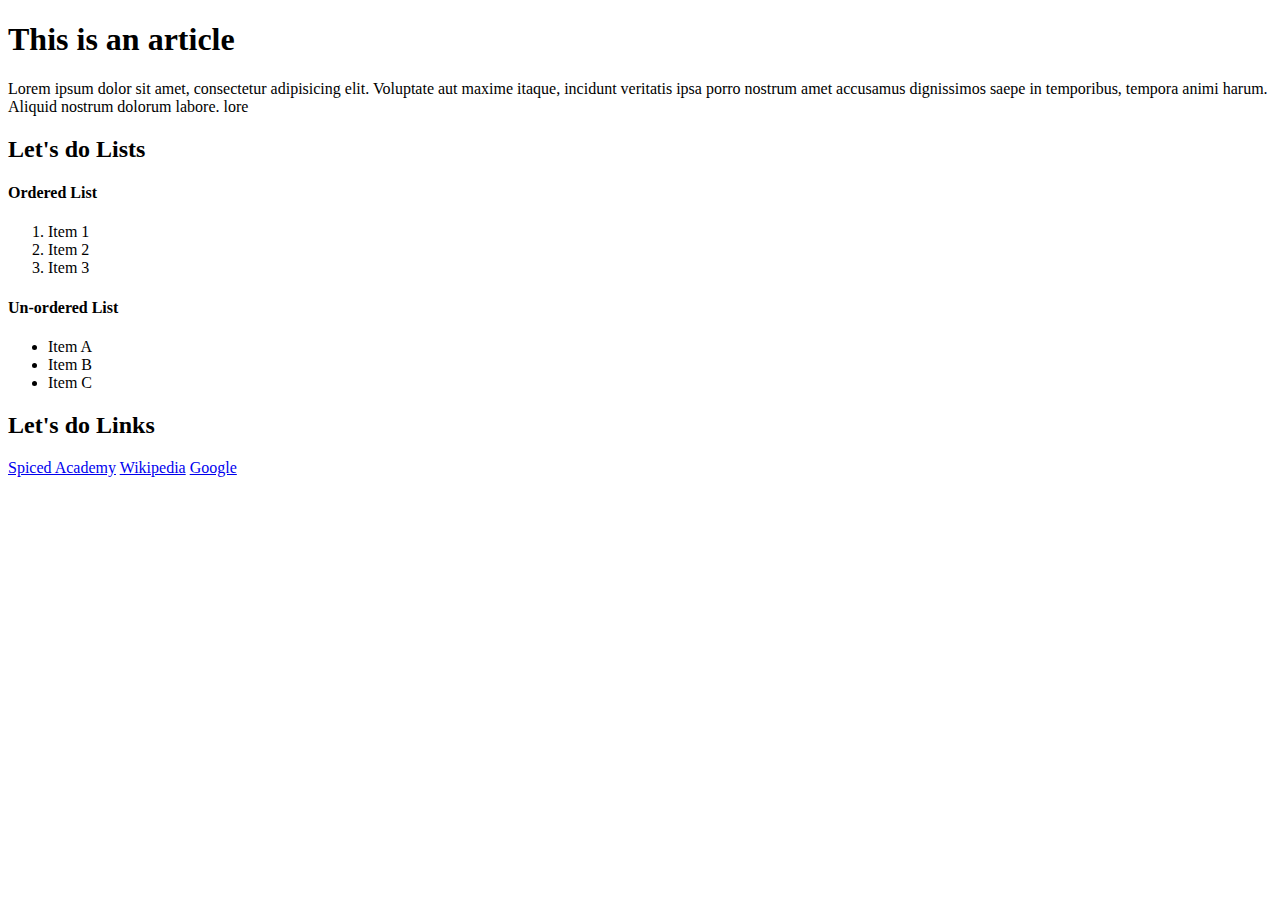
==== html/index.html @ 8c1804e9 "build up basic html pages" ====
<!DOCTYPE html>
<html lang="en">
  <head>
    <meta charset="UTF-8" />
    <meta name="viewport" content="width=device-width, initial-scale=1.0" />
    <title>Document</title>
  </head>
  <body>
    <!-- This is a comment in html.-->

    <article>
      <h1>This is an article</h1>
      <p>
        Lorem ipsum dolor sit amet, consectetur adipisicing elit. Voluptate aut
        maxime itaque, incidunt veritatis ipsa porro nostrum amet accusamus
        dignissimos saepe in temporibus, tempora animi harum. Aliquid nostrum
        dolorum labore. lore
      </p>
    </article>

    <section>
      <h2>Let's do Lists</h2>
      <section>
        <h4>Ordered List</h4>
        <ol>
          <li>Item 1</li>
          <li>Item 2</li>
          <li>Item 3</li>
        </ol>
      </section>
      <section>
        <h4>Un-ordered List</h4>
        <ul>
          <li>Item A</li>
          <li>Item B</li>
          <li>Item C</li>
        </ul>
      </section>
    </section>
    <section>
      <h2>Let's do Links</h2>
      <a href="https://www.spiced-academy.com" target="_blank"
        >Spiced Academy</a
      >
      <a href="https://www.wikipedia.org" target="_blank">Wikipedia</a>
      <a href="https://www.google.com" target="_blank">Google</a>
    </section>
  </body>
</html>
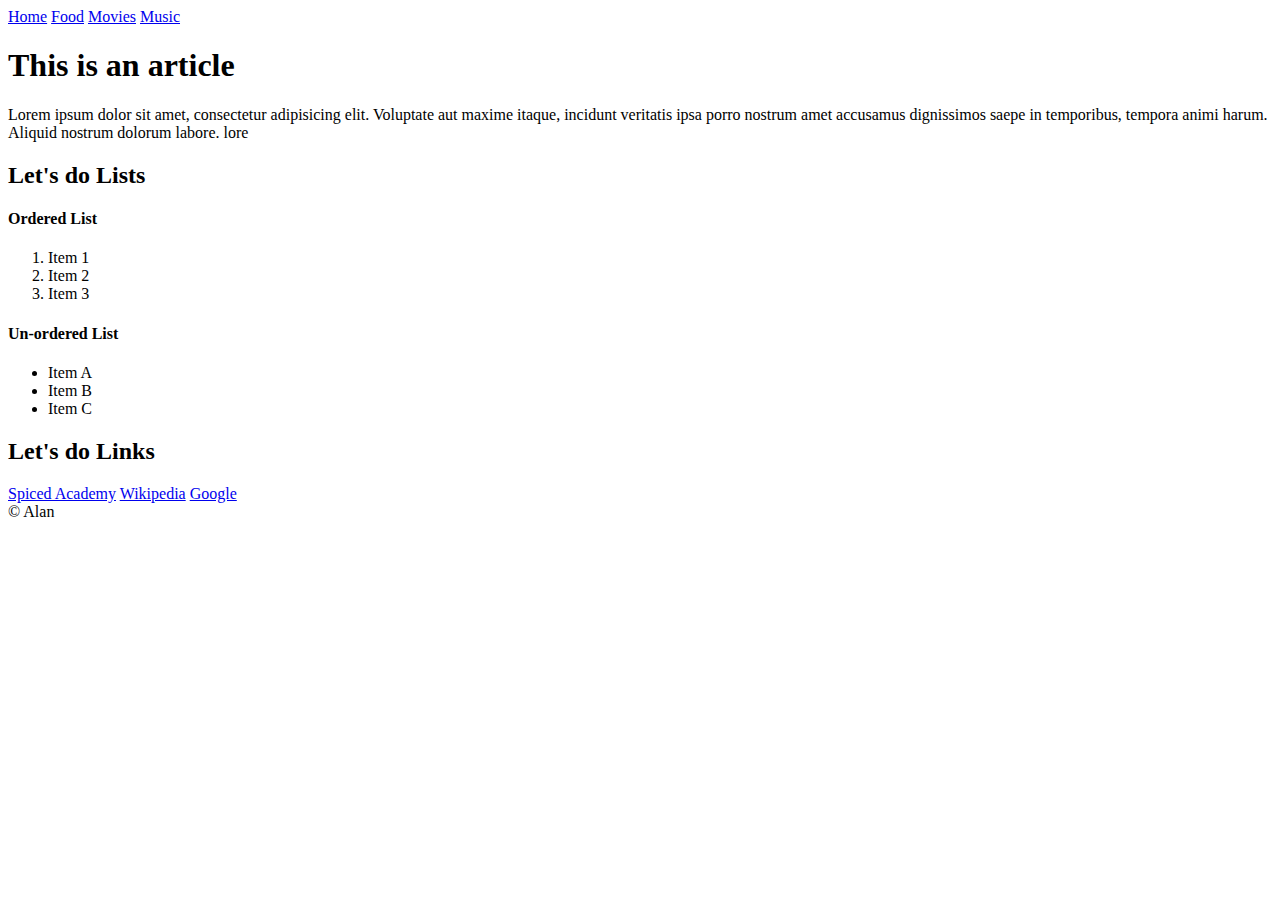
==== commit d0910cff: "create images music and food pages and structure" ====
--- a/html/index.html
+++ b/html/index.html
@@ -7,7 +7,14 @@
   </head>
   <body>
     <!-- This is a comment in html.-->
-
+    <header>
+      <nav>
+        <a href="./index.html">Home</a>
+        <a href="./food.html">Food</a>
+        <a href="./movies.html">Movies</a>
+        <a href="./music.html">Music</a>
+      </nav>
+    </header>
     <article>
       <h1>This is an article</h1>
       <p>
@@ -18,32 +25,35 @@
       </p>
     </article>
 
-    <section>
-      <h2>Let's do Lists</h2>
+    <main>
       <section>
-        <h4>Ordered List</h4>
-        <ol>
-          <li>Item 1</li>
-          <li>Item 2</li>
-          <li>Item 3</li>
-        </ol>
+        <h2>Let's do Lists</h2>
+        <section>
+          <h4>Ordered List</h4>
+          <ol>
+            <li>Item 1</li>
+            <li>Item 2</li>
+            <li>Item 3</li>
+          </ol>
+        </section>
+        <section>
+          <h4>Un-ordered List</h4>
+          <ul>
+            <li>Item A</li>
+            <li>Item B</li>
+            <li>Item C</li>
+          </ul>
+        </section>
       </section>
       <section>
-        <h4>Un-ordered List</h4>
-        <ul>
-          <li>Item A</li>
-          <li>Item B</li>
-          <li>Item C</li>
-        </ul>
+        <h2>Let's do Links</h2>
+        <a href="https://www.spiced-academy.com" target="_blank"
+          >Spiced Academy</a
+        >
+        <a href="https://www.wikipedia.org" target="_blank">Wikipedia</a>
+        <a href="https://www.google.com" target="_blank">Google</a>
       </section>
-    </section>
-    <section>
-      <h2>Let's do Links</h2>
-      <a href="https://www.spiced-academy.com" target="_blank"
-        >Spiced Academy</a
-      >
-      <a href="https://www.wikipedia.org" target="_blank">Wikipedia</a>
-      <a href="https://www.google.com" target="_blank">Google</a>
-    </section>
+    </main>
+    <footer>© Alan</footer>
   </body>
 </html>
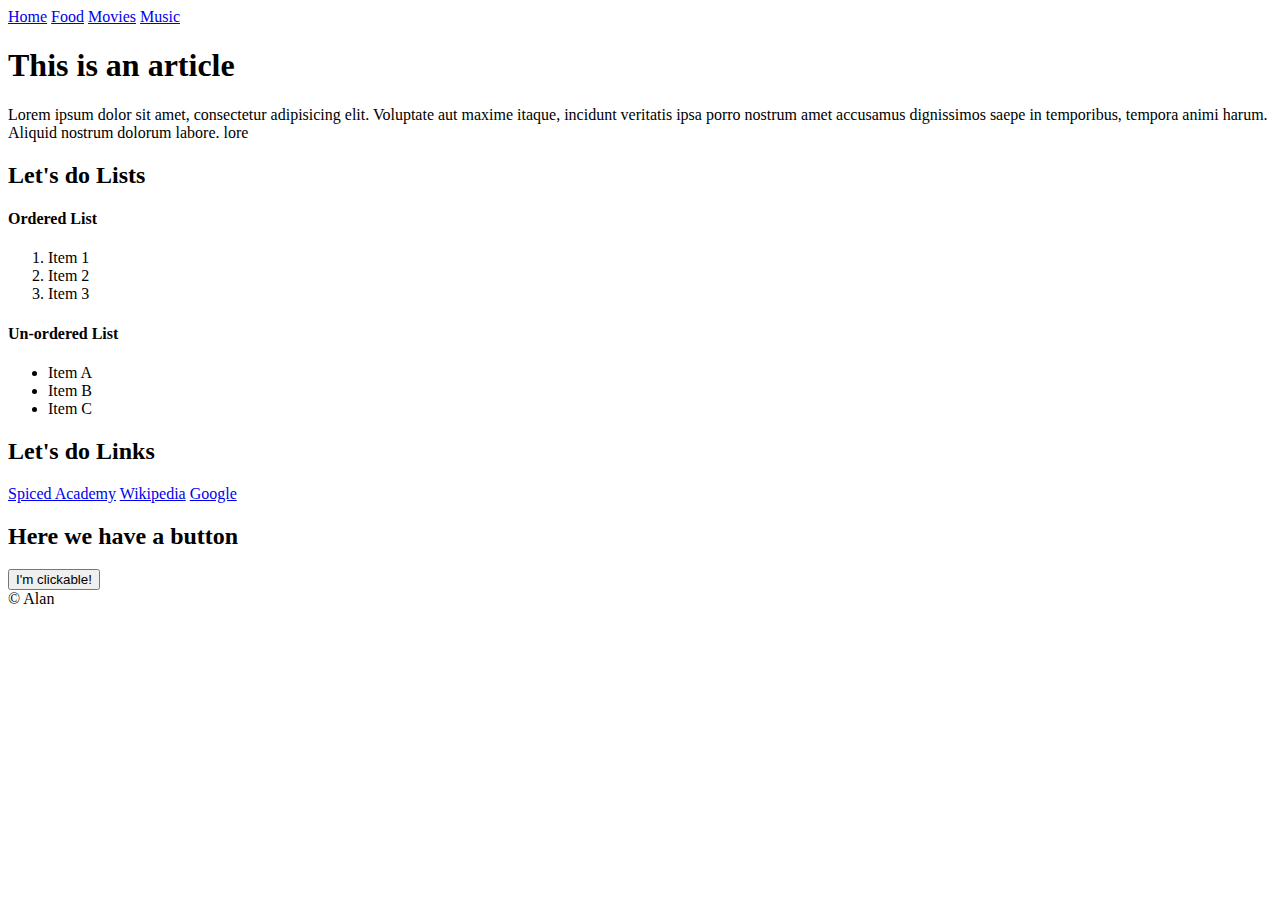
==== commit b66629c1: "new notes js" ====
--- a/html/index.html
+++ b/html/index.html
@@ -53,6 +53,12 @@
         <a href="https://www.wikipedia.org" target="_blank">Wikipedia</a>
         <a href="https://www.google.com" target="_blank">Google</a>
       </section>
+      <section>
+        <h2>Here we have a button</h2>
+        <button>
+          <span> I'm clickable! </span>
+        </button>
+      </section>
     </main>
     <footer>© Alan</footer>
   </body>
